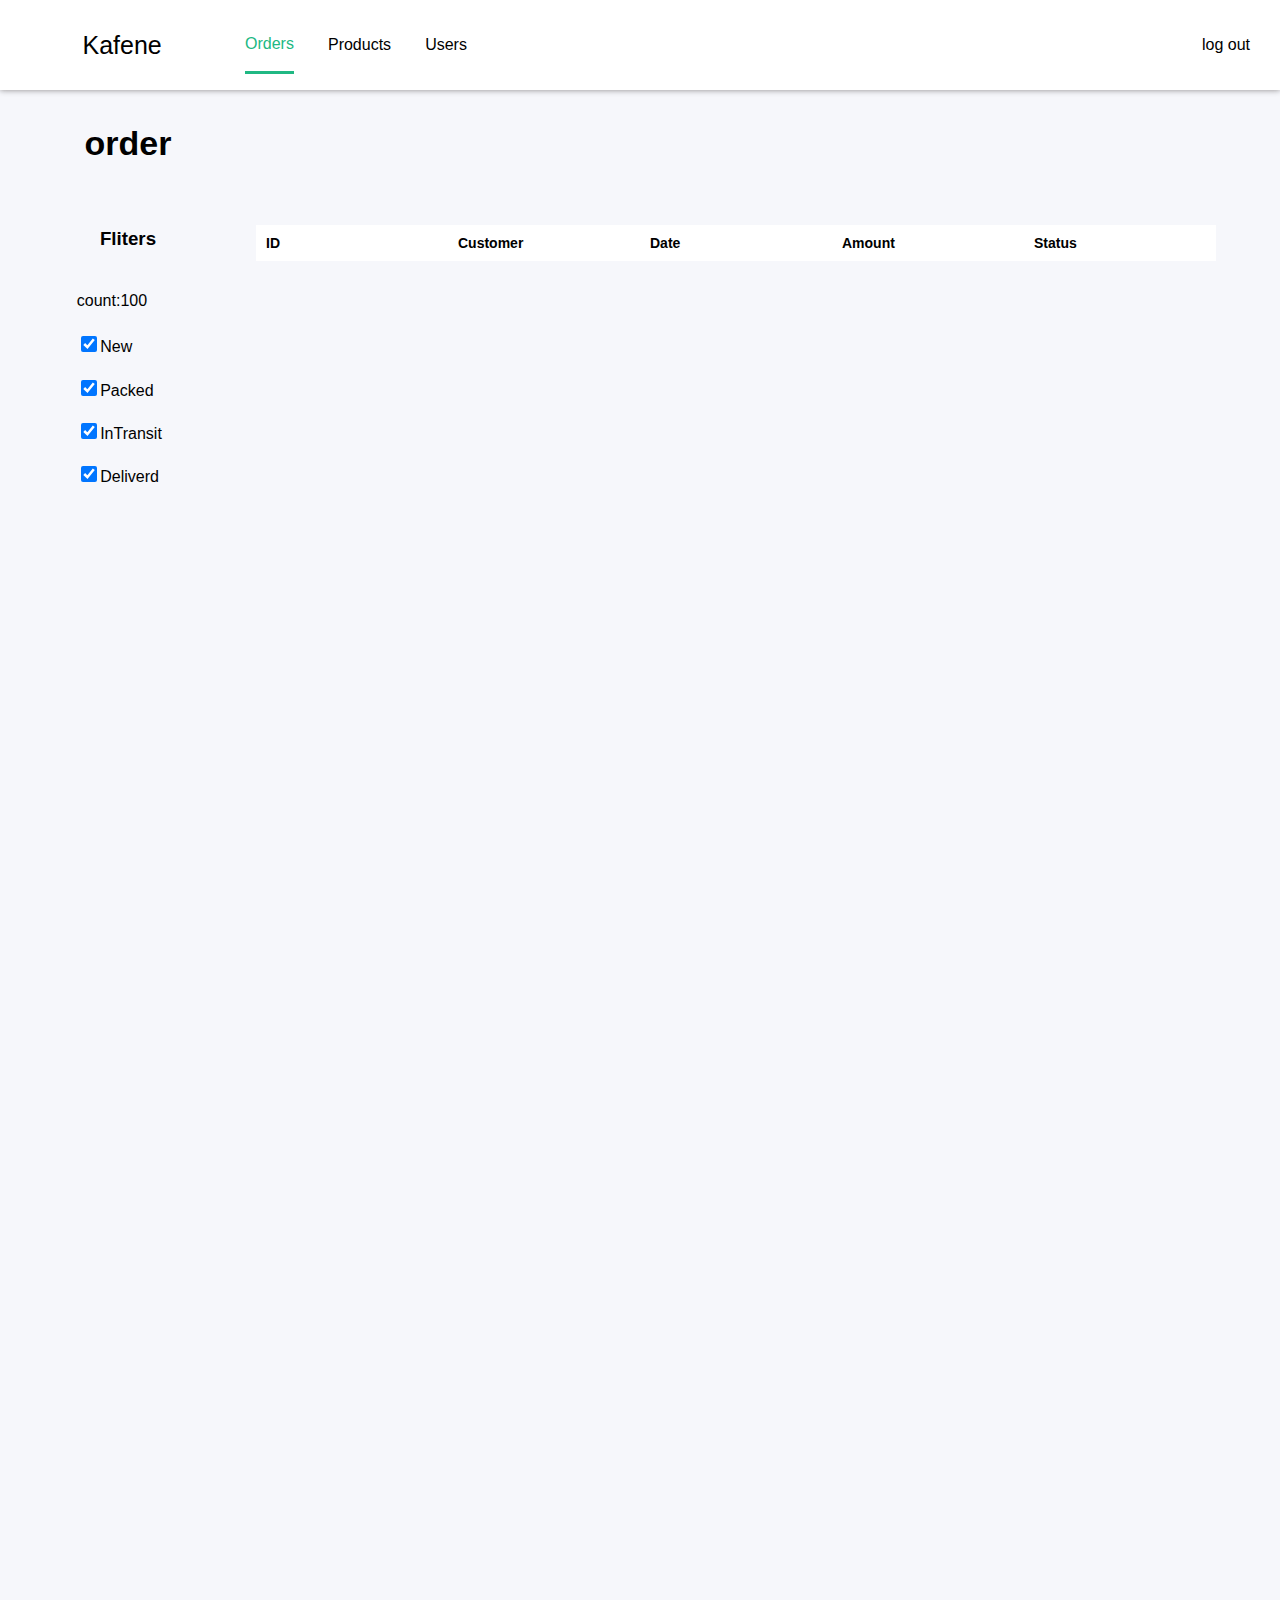
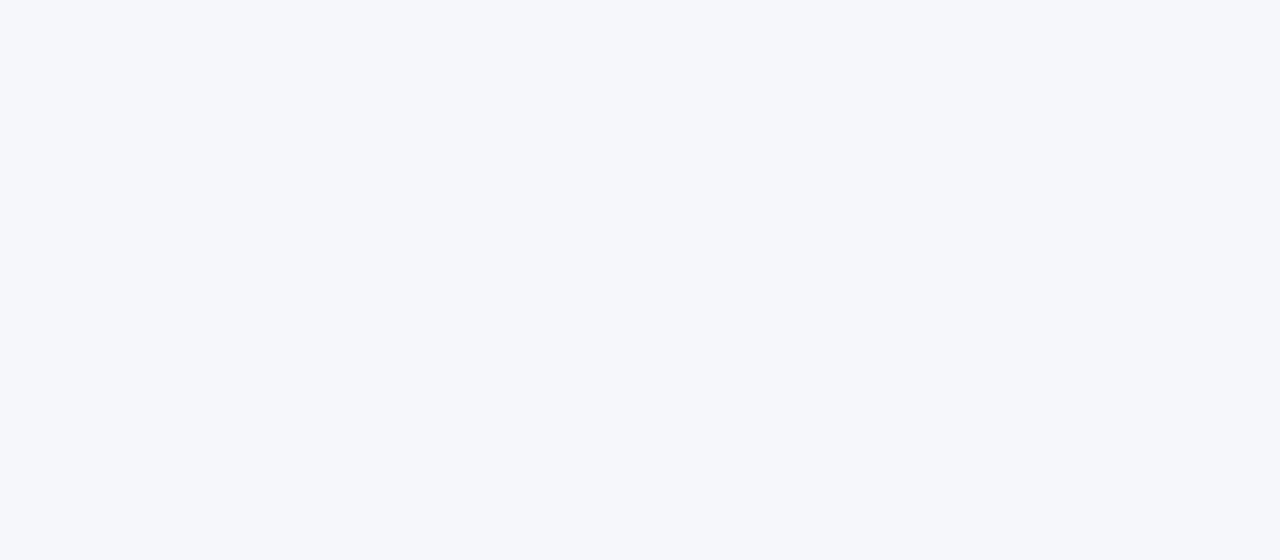
==== orderList.html @ 087b02e1 "first commit" ====
<!DOCTYPE html>
<html lang="en">
<head>
    <meta charset="UTF-8">
    <meta http-equiv="X-UA-Compatible" content="IE=edge">
    <meta name="viewport" content="width=device-width, initial-scale=1.0">
    <title>order</title>
    <link rel="stylesheet" href="./index.css">
    <script src="https://code.jquery.com/jquery-3.6.0.min.js" integrity="sha256-/xUj+3OJU5yExlq6GSYGSHk7tPXikynS7ogEvDej/m4=" crossorigin="anonymous"></script>
</head>
<body>
    <header>
        <div id="logo"> <img src="https://edu-web-fundamentals.web.app/static/media/logo.58169365.png" alt=""> Kafene</div>
        <div id="links"> <span id="order">Orders</span> <span id="product">Products</span> <span id="user">Users</span></div>
        </div>
        <div id="logout" style="position: absolute;
        cursor: pointer;
        right: 30px;" >log out</div>
    </header>
<section style="display: flex;">
    <article class="filter">
        <h1>order</h1>
        <h3>Fliters</h3>
        <div  id="row-counter">count:100</div>
        <div><input id="new" type="checkbox" checked="">New</div>
        <div> <input id="packed"type="checkbox" name="Packed"  checked="">Packed</div>
        <div><input id="transit"type="checkbox" name="Intransit" checked="" >InTransit</div>
        <div><input id="delivered"type="checkbox" name="Delivered"  checked="">Deliverd</div>
    </article>
    
    <article class="data" style="margin: 135px 0px;">
        <table class="table">
            <tr>
              <th>ID</th>
              <th>Customer</th>
              <th>Date</th>
              <th>Amount</th>
              <th>Status</th>
            </tr>
            <tr>
            
            </tr>
            </table>
            
    </article>
</section>
    <script src="./orderList.js"></script>
    <script src="./fun.js"></script>
</body>
</html>
---- index.css ----
body {
    margin: 0;
    font-family: "Montserrat", sans-serif;
    background-color: #f6f7fb;
}
header{
width: 100%;
display: flex;
align-items: center;
background: white;
height: 10vh;
box-shadow: 0px 0px 6px #0c020273;
}
#logo{
    width: 10%;
    margin: 0px 50px;
    height: 100%;
    display: flex;
    align-items: center;
    justify-content: space-evenly;
    font-size: 25px;
}
#links{
    height: 100%;
    display: flex;
    width: 20%;
    justify-content: space-around;
    align-items: center;
}
#links span{
    cursor: pointer;
}
.green{
    padding: 18px 0px;
    border-bottom: 3px solid ;
    color: #20b883;
}

.data{
    width: 75%;
    height: 200vh;
}
.orderId{color: #8c8c8c;}
.filter{width: 20%;}
h1{
    font-size: 34px;
}
#form >div{
    display: flex;
    width: 60%;
    height: 8vh;
    align-items: center;
    justify-content: space-between;

}
#search-box{       width: 80%;
    border-bottom: 1px solid;
    background-color: white;
    height: 100%;
    display: flex;
    align-items: center;}
    #search-box input{
        width: 90%;
    }
     input{
        font-size: 17px;
    width: 16%;
    height: 80%;
    border: none;
    }
    input:focus{
        outline: none;
    }
#form >div button
{
color: white;
background-color: #20b883;
border: none;
height: 100%; 
width: 15%;
 border-radius: 30px;
}
.filter{    height: 45vh;
display: flex;
flex-direction: column;
align-items: center;
justify-content: space-around}
.filter div{
width: 40%;

}
#login-form{
    padding: 0px 30px;
    width: 35%;
    display: flex;
    height: 50vh;
    top: 18%;
    left: 25%;
    border-radius: 5px;
    position: absolute;
    box-shadow: 0px 0px 5px grey;
    background: white;
    align-items: flex-start;
    justify-content: space-around;
    flex-direction: column;
}
#login-form h1{    margin: 10px 0px;}
#login-form div{
    height: 25%;
    height: 16%;
    width: 90%;
    display: flex;
    align-items: flex-end;
    border-bottom: 2px solid gray;
}
#login-form button{
    width: 90%;
height: 15%;
border-radius: 30px;
color: white;
border:none;
background-color: #20b883;
}
#login-form input{

width: 100%;
height: 50%;
font-size: 17px;

}
.table {

    border-collapse: collapse;
    width: 100%;
  }
  
  td, th {
    width: 15%;
    font-size: 14px;
    text-align: left;
    padding: 10px;
  }
  tr{
      background-color: white;
  }
  table, td, th {
    border: none;
  }
.gray{
      color:gray;
  }
  button{font-size: 15px;}
  .hide{
      display: none;
  }
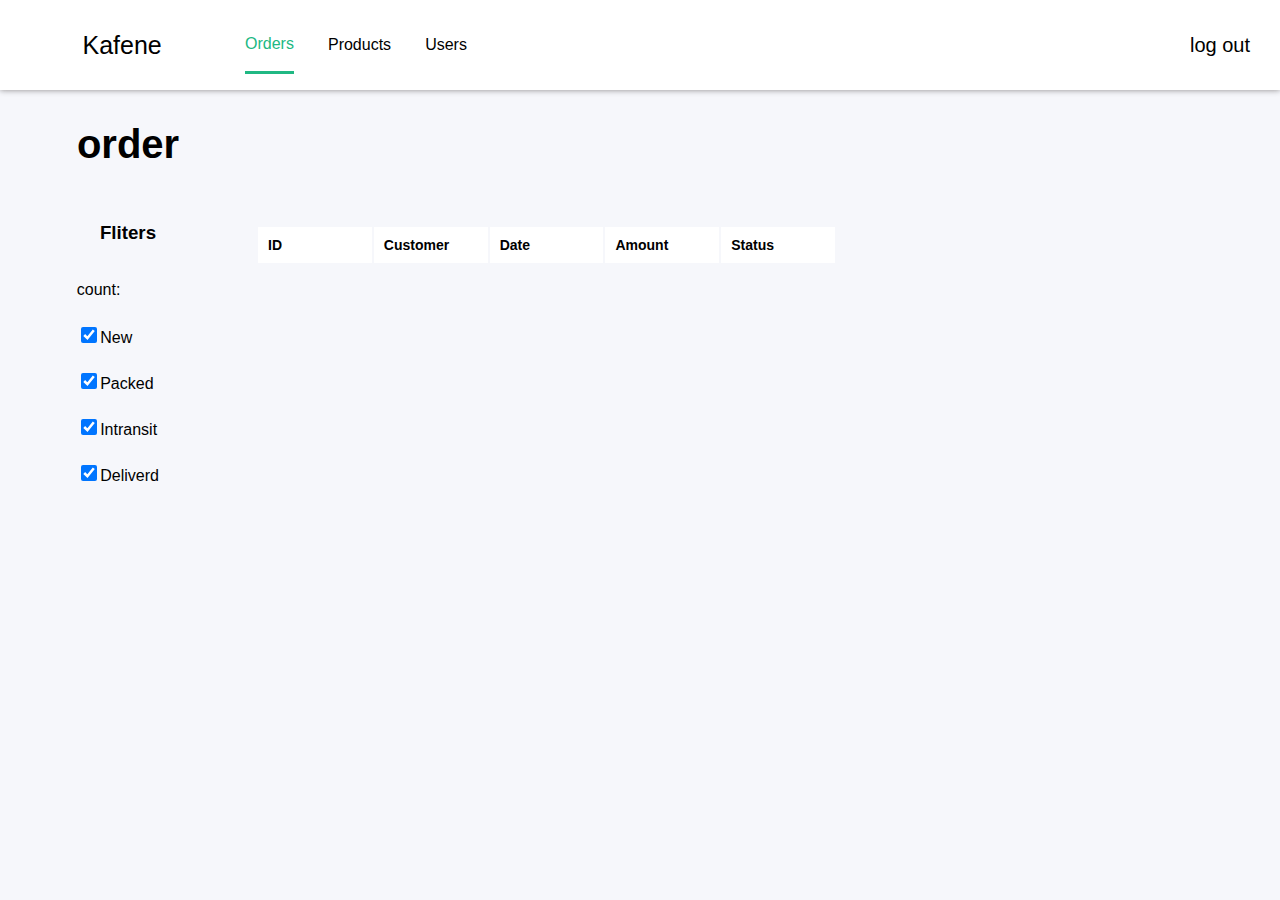
==== commit 2b733efd: "first commit" ====
--- a/orderList.html
+++ b/orderList.html
@@ -6,12 +6,15 @@
     <meta name="viewport" content="width=device-width, initial-scale=1.0">
     <title>order</title>
     <link rel="stylesheet" href="./index.css">
-    <script src="https://code.jquery.com/jquery-3.6.0.min.js" integrity="sha256-/xUj+3OJU5yExlq6GSYGSHk7tPXikynS7ogEvDej/m4=" crossorigin="anonymous"></script>
+    <script src="https://ajax.googleapis.com/ajax/libs/jquery/3.5.1/jquery.min.js"></script>
 </head>
 <body>
     <header>
         <div id="logo"> <img src="https://edu-web-fundamentals.web.app/static/media/logo.58169365.png" alt=""> Kafene</div>
-        <div id="links"> <span id="order">Orders</span> <span id="product">Products</span> <span id="user">Users</span></div>
+        <div id="links"> 
+            <div id="order">Orders</div> 
+            <div id="product">Products</div> 
+            <div id="user">Users</div></div>
         </div>
         <div id="logout" style="position: absolute;
         cursor: pointer;
@@ -21,15 +24,15 @@
     <article class="filter">
         <h1>order</h1>
         <h3>Fliters</h3>
-        <div  id="row-counter">count:100</div>
+        <div  id="counter">count:</div>
         <div><input id="new" type="checkbox" checked="">New</div>
-        <div> <input id="packed"type="checkbox" name="Packed"  checked="">Packed</div>
-        <div><input id="transit"type="checkbox" name="Intransit" checked="" >InTransit</div>
-        <div><input id="delivered"type="checkbox" name="Delivered"  checked="">Deliverd</div>
+        <div> <input id="packed"type="checkbox" checked="">Packed</div>
+        <div><input id="Intransit"type="checkbox"  checked="" >Intransit</div>
+        <div><input id="delivered"type="checkbox" checked="">Deliverd</div>
     </article>
     
     <article class="data" style="margin: 135px 0px;">
-        <table class="table">
+        <table class="tab">
             <tr>
               <th>ID</th>
               <th>Customer</th>
@@ -37,14 +40,12 @@
               <th>Amount</th>
               <th>Status</th>
             </tr>
-            <tr>
-            
-            </tr>
+           
             </table>
             
     </article>
 </section>
-    <script src="./orderList.js"></script>
+    <script src="./j.js"></script>
     <script src="./fun.js"></script>
 </body>
 </html>--- a/index.css
+++ b/index.css
@@ -1,19 +1,19 @@
-
-
 body {
     margin: 0;
     font-family: "Montserrat", sans-serif;
     background-color: #f6f7fb;
 }
-header{
-width: 100%;
-display: flex;
-align-items: center;
-background: white;
-height: 10vh;
-box-shadow: 0px 0px 6px #0c020273;
-}
-#logo{
+
+header {
+    width: 100%;
+    display: flex;
+    align-items: center;
+    background: white;
+    height: 10vh;
+    box-shadow: 0px 0px 6px #0c020273;
+}
+
+#logo {
     width: 10%;
     margin: 0px 50px;
     height: 100%;
@@ -22,76 +22,110 @@
     justify-content: space-evenly;
     font-size: 25px;
 }
-#links{
+
+#links {
     height: 100%;
     display: flex;
     width: 20%;
+    cursor: pointer;
     justify-content: space-around;
     align-items: center;
 }
-#links span{
+#links span:hover{
+  color:#20b883;
+}
+
+#links span {
     cursor: pointer;
 }
-.green{
+
+.green {
     padding: 18px 0px;
-    border-bottom: 3px solid ;
+    border-bottom: 3px solid;
     color: #20b883;
 }
 
-.data{
+.data {
     width: 75%;
-    height: 200vh;
-}
-.orderId{color: #8c8c8c;}
-.filter{width: 20%;}
-h1{
+    height: auto;
+    
+}
+
+.orderId {
+    color: #8c8c8c;
+}
+
+.filter {
+    width: 20%;
+}
+
+h1 {
     font-size: 34px;
 }
-#form >div{
+
+#form>div {
     display: flex;
     width: 60%;
     height: 8vh;
     align-items: center;
     justify-content: space-between;
-
-}
-#search-box{       width: 80%;
+}
+
+#search-box {
+    width: 80%;
     border-bottom: 1px solid;
     background-color: white;
     height: 100%;
     display: flex;
-    align-items: center;}
-    #search-box input{
-        width: 90%;
-    }
-     input{
-        font-size: 17px;
+    align-items: center;
+}
+
+#search-box input {
+    width: 90%;
+  
+}
+
+input {
+    font-size: 17px;
     width: 16%;
     height: 80%;
     border: none;
-    }
-    input:focus{
-        outline: none;
-    }
-#form >div button
-{
-color: white;
-background-color: #20b883;
-border: none;
-height: 100%; 
-width: 15%;
- border-radius: 30px;
-}
-.filter{    height: 45vh;
-display: flex;
-flex-direction: column;
-align-items: center;
-justify-content: space-around}
-.filter div{
-width: 40%;
-
-}
-#login-form{
+}
+
+input:focus {
+    outline: none;
+}
+
+#form>div button {
+    color: white;
+    background-color: #20b883;
+    border: none;
+    height: 100%;
+    width: 15%;
+    border-radius: 30px;
+}
+
+.filter {
+    height: 45vh;
+    display: flex;
+    flex-direction: column;
+    align-items: center;
+  
+    justify-content: space-around
+}
+.filter h1{
+  font-size:40px;
+}
+
+.filter div {
+    width: 40%;
+  
+  margin:8px;
+  
+  
+}
+
+#login-form {
     padding: 0px 30px;
     width: 35%;
     display: flex;
@@ -106,8 +140,12 @@
     justify-content: space-around;
     flex-direction: column;
 }
-#login-form h1{    margin: 10px 0px;}
-#login-form div{
+
+#login-form h1 {
+    margin: 10px 0px;
+}
+
+#login-form div {
     height: 25%;
     height: 16%;
     width: 90%;
@@ -115,43 +153,66 @@
     align-items: flex-end;
     border-bottom: 2px solid gray;
 }
-#login-form button{
+#logout {
+    font-size: 20px;
+}
+#login-form button {
     width: 90%;
-height: 15%;
-border-radius: 30px;
-color: white;
-border:none;
-background-color: #20b883;
-}
-#login-form input{
-
-width: 100%;
-height: 50%;
-font-size: 17px;
-
-}
+    height: 15%;
+    border-radius: 30px;
+    color: white;
+    border: none;
+  font-size: 20px;
+    cursor: pointer;
+    background-color: #20b883;
+}
+
+#login-form input {
+    width: 100%;
+    height: 50%;
+    font-size: 17px;
+}
+
 .table {
-
     border-collapse: collapse;
     width: 100%;
-  }
-  
-  td, th {
+}
+
+td,
+th {
     width: 15%;
     font-size: 14px;
     text-align: left;
     padding: 10px;
-  }
-  tr{
-      background-color: white;
-  }
-  table, td, th {
-    border: none;
-  }
-.gray{
-      color:gray;
-  }
-  button{font-size: 15px;}
-  .hide{
-      display: none;
-  }+}
+
+tr {
+    background-color: white;
+  
+}
+
+table,
+td,
+th {
+    border: none;
+}
+
+.gray {
+    color: gray;
+}
+
+button {
+    font-size: 15px;
+}
+
+.hide {
+    display: none;
+}
+#logout:hover{
+  color:#20b883;
+  font-weight:600;
+}
+#btn{
+  font-weight:600;
+  cursor:pointer;
+}